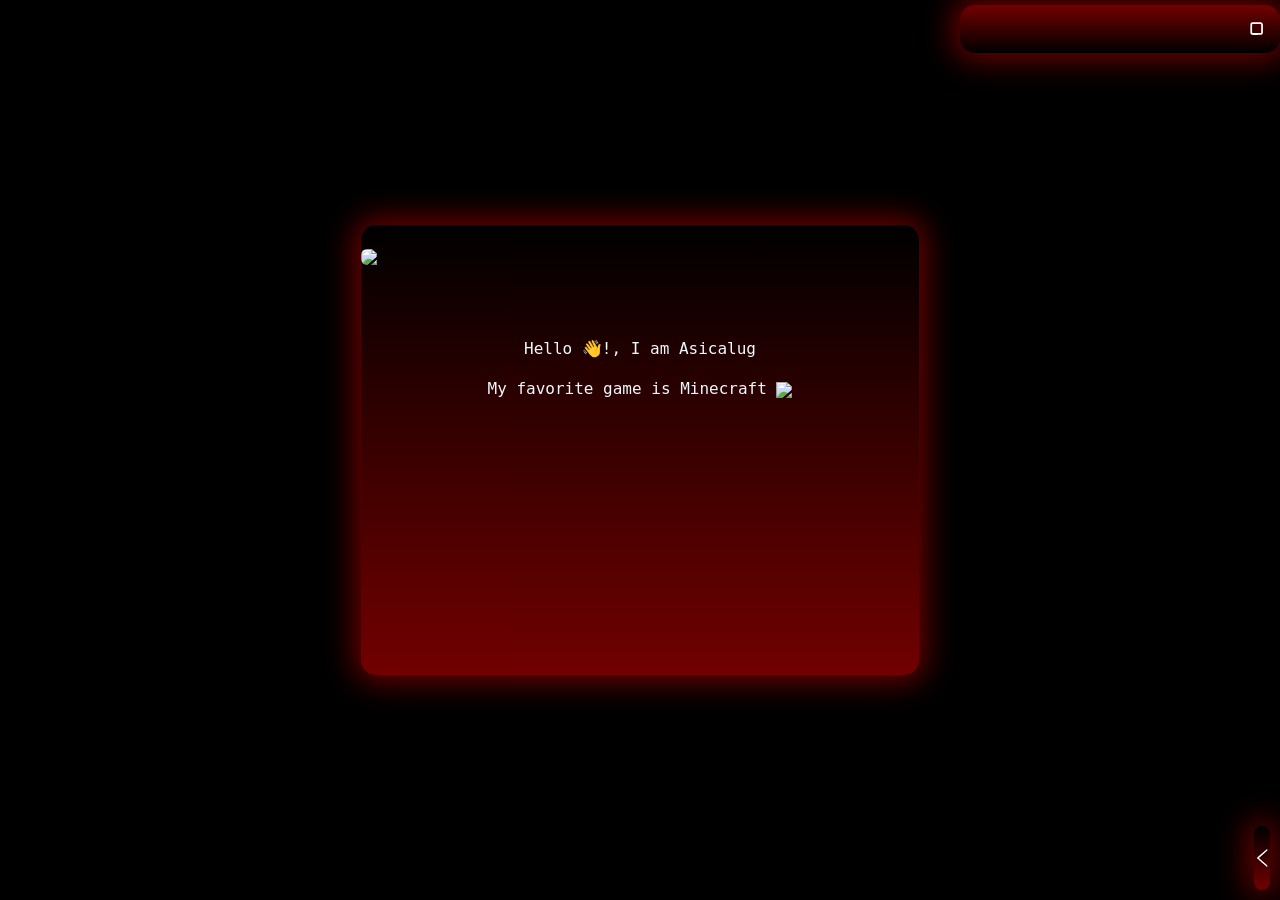
==== index.html @ 3046017e "Color Changed" ====
<!DOCTYPE html>
<html lang="en">

<head>
    <meta charset="UTF-8">
    <meta http-equiv="X-UA-Compatible" content="IE=edge">
    <meta name="viewport" content="" width=device-width, initial-scale="1.0">
    <script src="https://ajax.googleapis.com/ajax/libs/jquery/3.2.1/jquery.min.js"></script>
    <title>About Me</title>
    <link href="https://cdn.jsdelivr.net/npm/bootstrap@5.2.3/dist/css/bootstrap.min.css" rel="stylesheet">
    <link href="style.css" rel="stylesheet">
    <script src="https://unpkg.com/vue@3/dist/vue.global.js"></script>
</head>

<body style="background-color: rgb(0, 0, 0);">
    <div class="container">
        <div class="goodbox align-items-center">
            <div class="row justify-content-center align-items-start">
                <div class="col-sm">
                    &nbsp;
                </div>
            </div>

            <div class="row justify-content-center align-items-center">
                <div class="col-sm">
                </div>
            </div>

            <div class="row justify-content-center align-items-center">
                <div class="col-sm">
                    <img src="https://cdn.discordapp.com/avatars/1080643375960707092/b4e2a3f1e27d130f37ee96d1fe81a748.webp?size=128"
                        class="rounded mx-auto d-block"/>
                </div>
            </div>
            <div class="row justify-content-center align-items-center">
                <div class="col-sm align-items-center">
                    <p class="desc"><br><br><br>Hello 👋!, I am Asicalug</p>
                    <p class="desc">My favorite game is Minecraft 
                        <a class="laink" href="https://minecraft.net">
                            <img src="https://r2.e-z.host/17a2b375-7193-4f28-94c4-be10a3e7c1b4/nfxrlg8j.jpg"/>
                        </a>
                    </p>
                </div>
            </div>

            <div class="row justify-content-center align-items-end">
                <div class="col-sm">
                    &nbsp;
                </div>  
            </div>
        </div>
    </div>

    <div class="openendofpage align-items-center justify-content-center"></div>
        <div class="endofpage align-items-center justify-content-center">  
            <a class="lainks" style="width: 32px; height: 32px;" href="https://github.com/Asicalug/AboutMe">
                <svg height="32" aria-hidden="true" viewBox="0 0 16 16" version="1.1" width="32" data-view-component="true">
                    <path fill="#ffffff" d="M8 0c4.42 0 8 3.58 8 8a8.013 8.013 0 0 1-5.45 7.59c-.4.08-.55-.17-.55-.38 0-.27.01-1.13.01-2.2 0-.75-.25-1.23-.54-1.48 1.78-.2 3.65-.88 3.65-3.95 0-.88-.31-1.59-.82-2.15.08-.2.36-1.02-.08-2.12 0 0-.67-.22-2.2.82-.64-.18-1.32-.27-2-.27-.68 0-1.36.09-2 .27-1.53-1.03-2.2-.82-2.2-.82-.44 1.1-.16 1.92-.08 2.12-.51.56-.82 1.28-.82 2.15 0 3.06 1.86 3.75 3.64 3.95-.23.2-.44.55-.51 1.07-.46.21-1.61.55-2.33-.66-.15-.24-.6-.83-1.23-.82-.67.01-.27.38.01.53.34.19.73.9.82 1.13.16.45.68 1.31 2.69.94 0 .67.01 1.3.01 1.49 0 .21-.15.45-.55.38A7.995 7.995 0 0 1 0 8c0-4.42 3.58-8 8-8Z"></path>
                </svg>
            <a class="lainks" href="solar.html">
                <img src="images/solar.svg" alt="solartweaks discord"/>
            </a>
        </div>
        <div class="close align-items-center justify-content-center">
        </div>
    </div>

        <div class="navigationbar" style="right: 0px;">
            <div class="openmenu">
                </div>
            </div>
        </div>
        <div class="blurry">
                <div class="damenu">
                    <div class="exitdamenu"></div>
                    <div class="centerimgs">
                        <a class="linkimage" href="links.html"></a>
                        <a class="homeimage" href="index.html"></a>
                    </div>
            </div>
        </div>
</body>
    
        

    

        <script>
            $('.openendofpage').click(function() {
                $(this).css( {
                    'transform': 'rotate(180deg)',
                    'visibility': 'hidden',
                    'transition': 'all 0s',
                });
                $('.endofpage').css( {
                    'width': '128px',
                    'right': '30px',
                    'transition': '0.6s',
                    'visibility': 'visible',
                });
                $('.close').css( {
                    'visibility': 'visible',
                    'transform': 'rotate(180deg)',
                    'transition': 'all 0.6s'
                });
                $('.lainks').css( {
                    'visibility': 'visible',
                });
            });

            $('.close').click(function() {
                $('.openendofpage').css( {
                    'visibility': 'visible',
                    'transform': 'rotate(0deg)',
                    'transition': 'all 0.6s',
                });
                $('.endofpage').css( {
                    'width': '0px',
                    'right': '10px',
                    'transition': 'all 0.6s',
                    'visibility': 'hidden',
                });
                $(this).css( {
                    'visibility': 'hidden',
                    'transform': 'rotate(0deg)',
                    'transition': 'all 0s'
                });
                $('.lainks').css( {
                    'visibility': 'hidden',
                });
            });


            $('.openmenu').click(function() {
                $('.damenu').css( {
                    'align-items': 'center',
                    'width': '75%',
                    'height': '75%',
                    'visibility': 'visible'
                });
                $('.exitdamenu').css( {
                    'visibility': 'visible'
                });
                $('.linkimage').css( {
                    'visibility': 'visible',
                });
                $('.homeimage').css( {
                    'visibility': 'visible',
                });
                $('.openmenu').css( {
                    'transform': 'rotate(90deg)',
                });
                $('.blurry').css( {
                    'backdrop-filter': 'blur(10px)',
                    'transition': 'all 0.3s',
                    'visibility': 'visible',
                });
                
            });

            $('.exitdamenu').click(function() {
                $('.exitdamenu').css( {
                    'visibility': 'hidden'
                });

                $('.damenu').css( {
                    'width': '0px',
                    'height': '0px',
                    'visibility': 'hidden'
                });
                $('.linkimage').css( {
                    'visibility': 'hidden'
                });
                $('.homeimage').css( {
                    'visibility': 'hidden',
                });
                $('.openmenu').css( {
                    'transform': 'rotate(270deg)',
                });
                $('.blurry').css( {
                    'backdrop-filter': 'blur(0px)',
                    'transition': 'all 0.3s',
                    'visibility': 'hidden',
                });
            });
        </script>

</body>
---- style.css ----
.goodbox {
        max-width: 50%;
        max-height: 500px;
        min-width: 350px;
        min-height: 450px;
        border-radius: 15px;
        background-color: #720000
;
        margin: auto;
        transition: all 0.3s;
        box-shadow: 0px 0px 31px 6px #720000;
        background-image: linear-gradient(#000000, #720000);
    }

    .goodbox:hover {
        max-width: 55%;
        max-height: 550px;
        min-width: 400px;
        min-height: 500px;
        border-radius: 15px;
        background: #720000
;
        box-shadow: 0px 0px 31px 6px #720000;
        background-image: linear-gradient(#000000, #720000);
    }

    body {
		height: 100vh; /* Set the height of the body to 100% of the viewport height */
		display: flex; /* Use the flexbox layout */
		justify-content: center; /* Center horizontally */
		align-items: center; /* Center vertically */
	}

    .desc {
        color: aliceblue;
        font-size: large;
        font-family: monospace;
        text-align: center;
    }

    .line {
        position: relative;
        width: 5px;
        height: 40px;
        background-color: grey;
    }

    .openendofpage {
        display: flex;
        position: fixed;
        bottom: 10px;
        right: 10px;
        border-radius: 15px;
        background-image: url(images/white-right-arrow.svg), linear-gradient(#000000, #720000);
        width: 16px;
        height: 64px;
        transition: all 0.3s;
        box-shadow: 0px 0px 31px 6px #720000
;
    }

    .endofpage {
        visibility: hidden;
        display: flex;
        position: fixed;
        bottom: 10px;
        right: 10px;
        border-radius: 15px;
        background-image: linear-gradient(#000000, #720000);
        width: 0px;
        height: 64px;
        transition: all 0.3s;
        box-shadow: 0px 0px 31px 6px #720000
;
    }
    

    
    .lainks {
        visibility: hidden;
        align-items: center;
    }
    
    .laink {
        align-items: center;
    }

    .close {
        visibility: hidden;
        display: block;
        position: fixed;
        bottom: 10px;
        right: 10px;
        border-radius: 15px;
        background-image: url(images/white-right-arrow.svg), linear-gradient(#000000, #720000);        background-color: #720000
;
        box-shadow: 0px 0px 31px 6px #720000
;

        width: 16px;
        height: 64px;
        transition: all 0.3s;
    }

    .navigationbar {
        display: block;
        position: fixed;
        top: 5px;
        right: 5px;
        width: 25%;
        height: 48px;
        background-color: #720000
;
        border-radius: 15px;
        transition: all 0.3s;
        box-shadow: 0px 0px 31px 6px #720000;
        background-image: linear-gradient(#720000, #000000);

    }

    .openmenu {
        display: block;
        position: fixed;
        border-radius: 5px;
        width: 32px;
        height: 32px;
        top: 13px;
        right: 8px;
        background-image: url(images/openmenu.svg);
        transition: all 0.3s;
    }

    .openmenu:hover {
        width: 48px;
        height: 48px;
        align-items: center;
        top: 5px;
        right: 0px;
    }

    .line1 {
        position: fixed;
        display: block;
        top: 21px;
        width: 48px;
        height: 2px;
        visibility: hidden;
        color: #ffffff;
    }

    .blurry {
        position: absolute;
        backdrop-filter: blur(10px);
        width: 100%;
        height: 100%;
        visibility: hidden;
        z-index: 3;
        align-items: center;
    }
    
    .damenu {
        position: absolute;
        left: 0;
        right: 0;
        top: 0;
        bottom: 0;
        margin: auto;
        background-image: linear-gradient(#000000, #720000);

        z-index: 5;
        width: 0px;
        height: 0px;
        border-radius: 30px;
        background-color: #720000
;
        transition: all 0.3s;
    }

    .exitdamenu {
        visibility: hidden;
        position: fixed;
        width: 32px;
        height: 32px;
        background-image: url(images/close.svg);
        margin: 20px;
        transition: all 0.3s;
    }

    .exitdamenu:hover {
        visibility: hidden;
        position: fixed;
        width: 48px;
        height: 48px;
        background-image: url(images/close.svg);
        margin: 20px;
    }
    
    .centerimgs {
        display: flex;
        flex-direction: column;
        align-items: center;
        justify-content: center;
        text-align: center;
    }
    .centerimgs1 {
        display: flex;
        flex-direction: column;
        align-items: center;
        justify-content: center;
        text-align: center;
    }

    .linkimage {
        visibility: hidden;
        margin-top: 30px;
        background-image: url(images/link.svg);
        width: 118px;
        height: 50px;
        transition: all 0.3s;
    }

    .linkimage:hover {
        visibility: hidden;
        margin-top: 30px;
        background-image: url(images/link.svg);
        width: 177px;
        height: 75px;
    }

    .homeimage {
        visibility: hidden;
        background-image: url(images/home.svg);
        margin-top: 25px;
        width: 50px;
        height: 50px;
        transition: all 0.3s;
    }

    .homeimage:hover {
        visibility: hidden;
        background-image: url(images/home.svg);
        margin-top: 25px;
        width: 75px;
        height: 75px;
    }
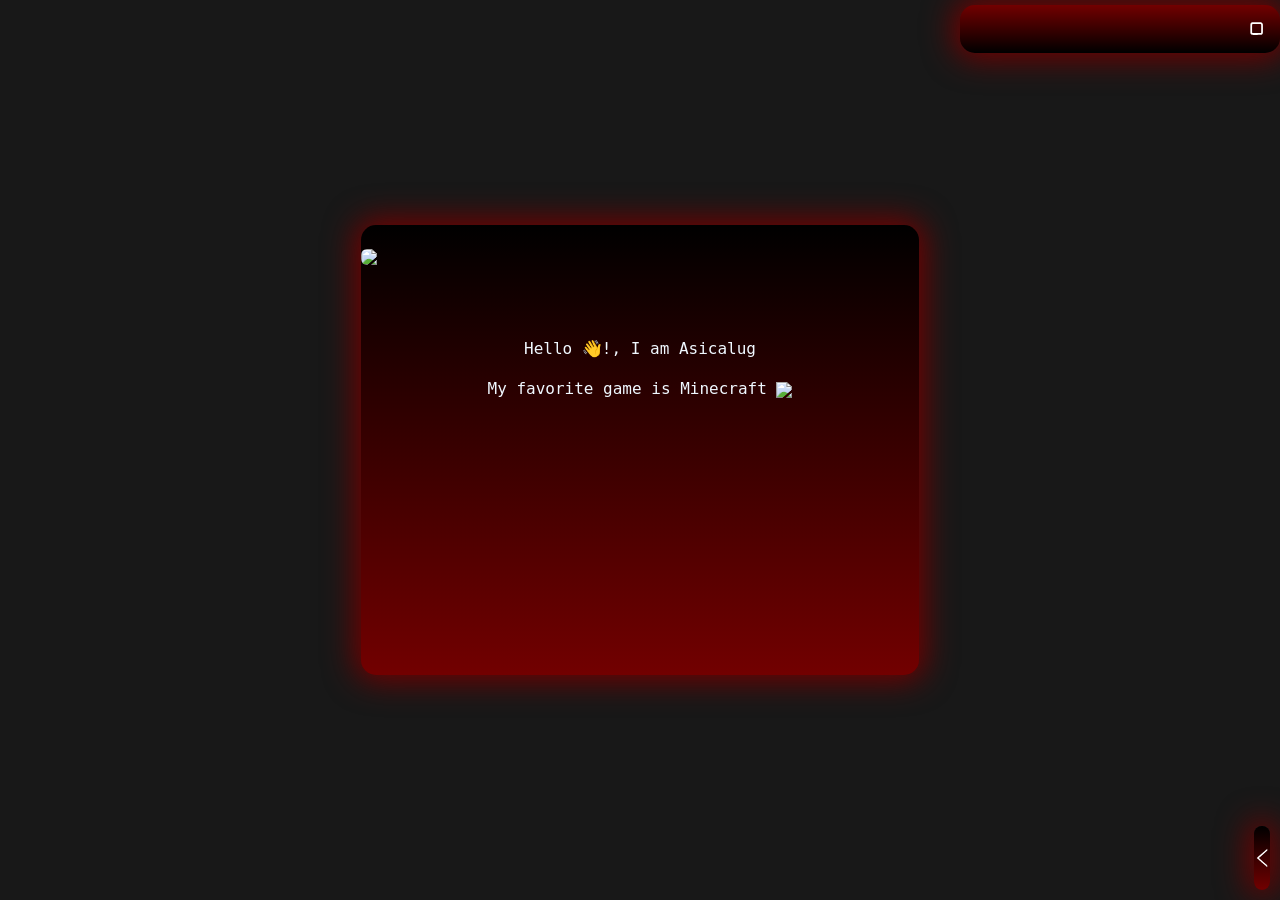
==== commit 419bf0a2: "minor bug fix" ====
--- a/index.html
+++ b/index.html
@@ -12,7 +12,7 @@
     <script src="https://unpkg.com/vue@3/dist/vue.global.js"></script>
 </head>
 
-<body style="background-color: rgb(0, 0, 0);">
+<body style="background-color: #181818;">
     <div class="container">
         <div class="goodbox align-items-center">
             <div class="row justify-content-center align-items-start">
@@ -57,7 +57,7 @@
                 <svg height="32" aria-hidden="true" viewBox="0 0 16 16" version="1.1" width="32" data-view-component="true">
                     <path fill="#ffffff" d="M8 0c4.42 0 8 3.58 8 8a8.013 8.013 0 0 1-5.45 7.59c-.4.08-.55-.17-.55-.38 0-.27.01-1.13.01-2.2 0-.75-.25-1.23-.54-1.48 1.78-.2 3.65-.88 3.65-3.95 0-.88-.31-1.59-.82-2.15.08-.2.36-1.02-.08-2.12 0 0-.67-.22-2.2.82-.64-.18-1.32-.27-2-.27-.68 0-1.36.09-2 .27-1.53-1.03-2.2-.82-2.2-.82-.44 1.1-.16 1.92-.08 2.12-.51.56-.82 1.28-.82 2.15 0 3.06 1.86 3.75 3.64 3.95-.23.2-.44.55-.51 1.07-.46.21-1.61.55-2.33-.66-.15-.24-.6-.83-1.23-.82-.67.01-.27.38.01.53.34.19.73.9.82 1.13.16.45.68 1.31 2.69.94 0 .67.01 1.3.01 1.49 0 .21-.15.45-.55.38A7.995 7.995 0 0 1 0 8c0-4.42 3.58-8 8-8Z"></path>
                 </svg>
-            <a class="lainks" href="solar.html">
+            <a class="lainks" href="pages/solar.html">
                 <img src="images/solar.svg" alt="solartweaks discord"/>
             </a>
         </div>
@@ -74,8 +74,8 @@
                 <div class="damenu">
                     <div class="exitdamenu"></div>
                     <div class="centerimgs">
-                        <a class="linkimage" href="links.html"></a>
-                        <a class="homeimage" href="index.html"></a>
+                        <a class="linkimage" href="pages/links.html"></a>
+                        <a class="homeimage" href="../AboutMe/index.html"></a>
                     </div>
             </div>
         </div>
